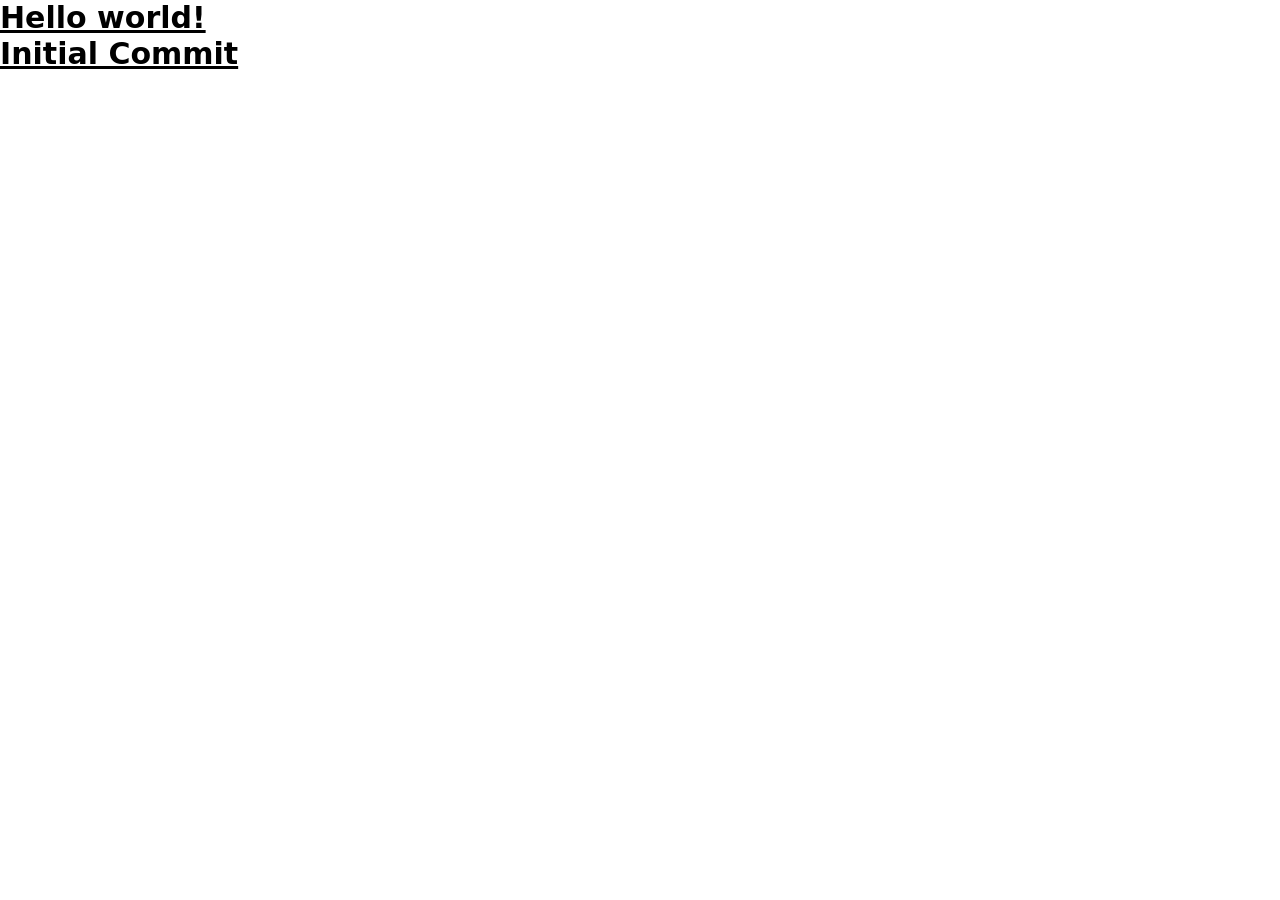
==== index.html @ a4fda8e8 "Updates" ====
<!DOCTYPE html>
<html lang="en">
	<head>
		<meta charset="utf-8" />
		<link rel="icon" href="./favicon.png" />
		<meta name="viewport" content="width=device-width, initial-scale=1" />
		<meta http-equiv="content-security-policy" content="">
	<link rel="stylesheet" href="/_app/immutable/assets/pages/__layout.svelte-05d50b93.css">
	<link rel="modulepreload" href="/_app/immutable/start-c44d522a.js">
	<link rel="modulepreload" href="/_app/immutable/chunks/index-f02a7858.js">
	<link rel="modulepreload" href="/_app/immutable/pages/__layout.svelte-0ac53fc9.js">
	<link rel="modulepreload" href="/_app/immutable/pages/index.svelte-ca4d57c5.js">
	</head>
	<body>
		<div>


<h1 class="text-3xl font-bold underline">Hello world!</h1>
<h1 class="text-3xl font-bold underline">Initial Commit</h1>


		<script type="module" data-sveltekit-hydrate="1opbhaj">
		import { start } from "/_app/immutable/start-c44d522a.js";
		start({
			target: document.querySelector('[data-sveltekit-hydrate="1opbhaj"]').parentNode,
			paths: {"base":"","assets":""},
			session: {},
			route: true,
			spa: false,
			trailing_slash: "never",
			hydrate: {
				status: 200,
				error: null,
				nodes: [0, 2],
				params: {},
				routeId: ""
			}
		});
	</script></div>
	</body>
</html>
---- _app/immutable/assets/pages/__layout.svelte-05d50b93.css ----
*,:before,:after{box-sizing:border-box;border-width:0;border-style:solid;border-color:#e5e7eb}:before,:after{--tw-content:""}html{line-height:1.5;-webkit-text-size-adjust:100%;-moz-tab-size:4;-o-tab-size:4;tab-size:4;font-family:ui-sans-serif,system-ui,-apple-system,BlinkMacSystemFont,Segoe UI,Roboto,Helvetica Neue,Arial,Noto Sans,sans-serif,"Apple Color Emoji","Segoe UI Emoji",Segoe UI Symbol,"Noto Color Emoji"}body{margin:0;line-height:inherit}hr{height:0;color:inherit;border-top-width:1px}abbr:where([title]){-webkit-text-decoration:underline dotted;text-decoration:underline dotted}h1,h2,h3,h4,h5,h6{font-size:inherit;font-weight:inherit}a{color:inherit;text-decoration:inherit}b,strong{font-weight:bolder}code,kbd,samp,pre{font-family:ui-monospace,SFMono-Regular,Menlo,Monaco,Consolas,Liberation Mono,Courier New,monospace;font-size:1em}small{font-size:80%}sub,sup{font-size:75%;line-height:0;position:relative;vertical-align:baseline}sub{bottom:-.25em}sup{top:-.5em}table{text-indent:0;border-color:inherit;border-collapse:collapse}button,input,optgroup,select,textarea{font-family:inherit;font-size:100%;line-height:inherit;color:inherit;margin:0;padding:0}button,select{text-transform:none}button,[type=button],[type=reset],[type=submit]{-webkit-appearance:button;background-color:transparent;background-image:none}:-moz-focusring{outline:auto}:-moz-ui-invalid{box-shadow:none}progress{vertical-align:baseline}::-webkit-inner-spin-button,::-webkit-outer-spin-button{height:auto}[type=search]{-webkit-appearance:textfield;outline-offset:-2px}::-webkit-search-decoration{-webkit-appearance:none}::-webkit-file-upload-button{-webkit-appearance:button;font:inherit}summary{display:list-item}blockquote,dl,dd,h1,h2,h3,h4,h5,h6,hr,figure,p,pre{margin:0}fieldset{margin:0;padding:0}legend{padding:0}ol,ul,menu{list-style:none;margin:0;padding:0}textarea{resize:vertical}input::-moz-placeholder,textarea::-moz-placeholder{opacity:1;color:#9ca3af}input:-ms-input-placeholder,textarea:-ms-input-placeholder{opacity:1;color:#9ca3af}input::placeholder,textarea::placeholder{opacity:1;color:#9ca3af}button,[role=button]{cursor:pointer}:disabled{cursor:default}img,svg,video,canvas,audio,iframe,embed,object{display:block;vertical-align:middle}img,video{max-width:100%;height:auto}[hidden]{display:none}*,:before,:after{--tw-translate-x:0;--tw-translate-y:0;--tw-rotate:0;--tw-skew-x:0;--tw-skew-y:0;--tw-scale-x:1;--tw-scale-y:1;--tw-pan-x: ;--tw-pan-y: ;--tw-pinch-zoom: ;--tw-scroll-snap-strictness:proximity;--tw-ordinal: ;--tw-slashed-zero: ;--tw-numeric-figure: ;--tw-numeric-spacing: ;--tw-numeric-fraction: ;--tw-ring-inset: ;--tw-ring-offset-width:0px;--tw-ring-offset-color:#fff;--tw-ring-color:rgb(59 130 246 / .5);--tw-ring-offset-shadow:0 0 #0000;--tw-ring-shadow:0 0 #0000;--tw-shadow:0 0 #0000;--tw-shadow-colored:0 0 #0000;--tw-blur: ;--tw-brightness: ;--tw-contrast: ;--tw-grayscale: ;--tw-hue-rotate: ;--tw-invert: ;--tw-saturate: ;--tw-sepia: ;--tw-drop-shadow: ;--tw-backdrop-blur: ;--tw-backdrop-brightness: ;--tw-backdrop-contrast: ;--tw-backdrop-grayscale: ;--tw-backdrop-hue-rotate: ;--tw-backdrop-invert: ;--tw-backdrop-opacity: ;--tw-backdrop-saturate: ;--tw-backdrop-sepia: }.text-3xl{font-size:1.875rem;line-height:2.25rem}.font-bold{font-weight:700}.underline{-webkit-text-decoration-line:underline;text-decoration-line:underline}
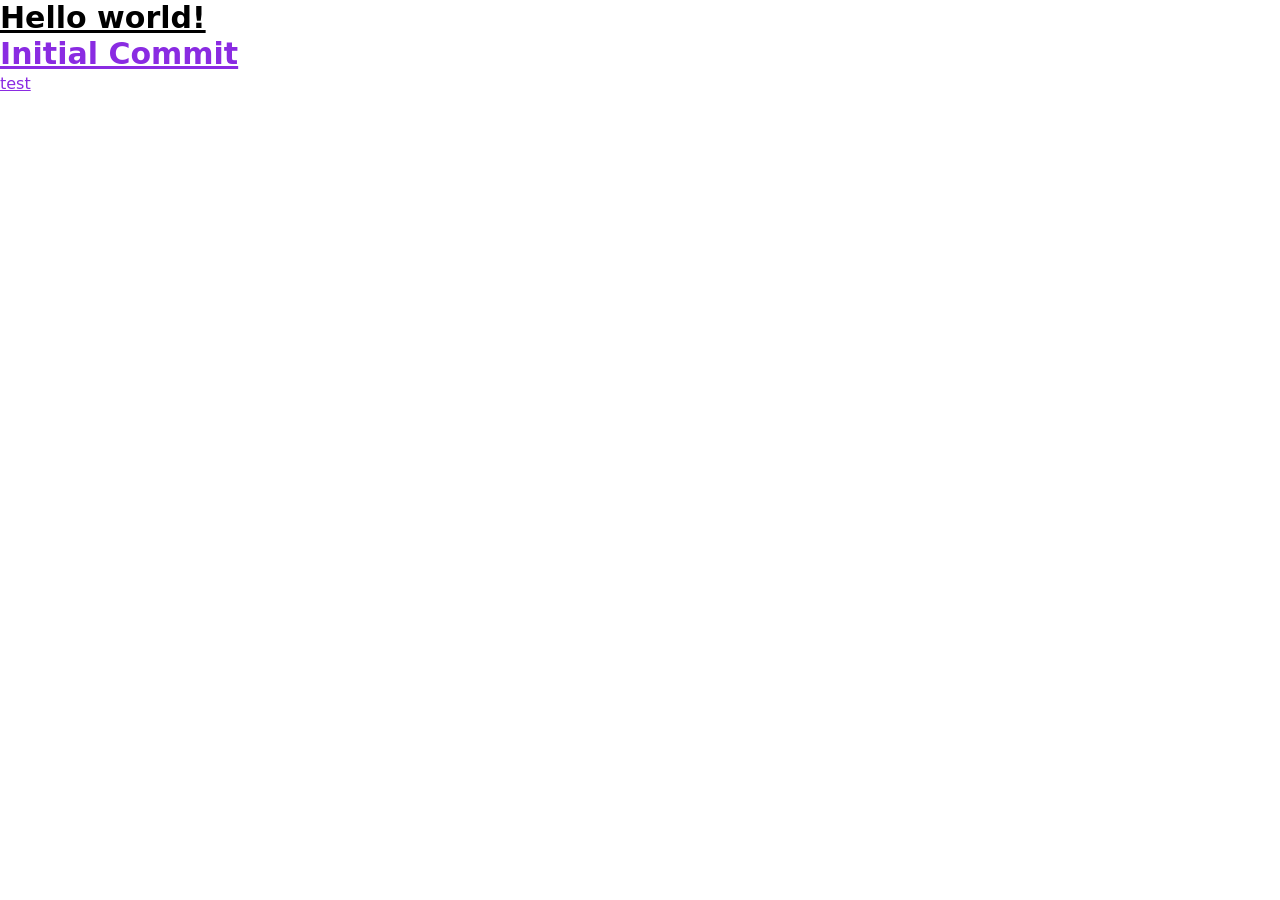
==== commit c1f96560: "Updates" ====
--- a/index.html
+++ b/index.html
@@ -6,23 +6,25 @@
 		<meta name="viewport" content="width=device-width, initial-scale=1" />
 		<meta http-equiv="content-security-policy" content="">
 	<link rel="stylesheet" href="/_app/immutable/assets/pages/__layout.svelte-05d50b93.css">
-	<link rel="modulepreload" href="/_app/immutable/start-c44d522a.js">
+	<link rel="stylesheet" href="/_app/immutable/assets/pages/index.svelte-e687a45d.css">
+	<link rel="modulepreload" href="/_app/immutable/start-adaed55a.js">
 	<link rel="modulepreload" href="/_app/immutable/chunks/index-f02a7858.js">
 	<link rel="modulepreload" href="/_app/immutable/pages/__layout.svelte-0ac53fc9.js">
-	<link rel="modulepreload" href="/_app/immutable/pages/index.svelte-ca4d57c5.js">
+	<link rel="modulepreload" href="/_app/immutable/pages/index.svelte-b8cdf6c2.js">
 	</head>
 	<body>
 		<div>
 
 
 <h1 class="text-3xl font-bold underline">Hello world!</h1>
-<h1 class="text-3xl font-bold underline">Initial Commit</h1>
+<h1 class="text-3xl font-bold underline svelte-a7oxug">Initial Commit</h1>
+<h1 class="svelte-a7oxug">test</h1>
 
 
-		<script type="module" data-sveltekit-hydrate="1opbhaj">
-		import { start } from "/_app/immutable/start-c44d522a.js";
+		<script type="module" data-sveltekit-hydrate="1y1jumj">
+		import { start } from "/_app/immutable/start-adaed55a.js";
 		start({
-			target: document.querySelector('[data-sveltekit-hydrate="1opbhaj"]').parentNode,
+			target: document.querySelector('[data-sveltekit-hydrate="1y1jumj"]').parentNode,
 			paths: {"base":"","assets":""},
 			session: {},
 			route: true,
--- a/_app/immutable/assets/pages/index.svelte-e687a45d.css
+++ b/_app/immutable/assets/pages/index.svelte-e687a45d.css
@@ -0,0 +1 @@
+h1.svelte-a7oxug{text-decoration:underline;color:#8a2be2}
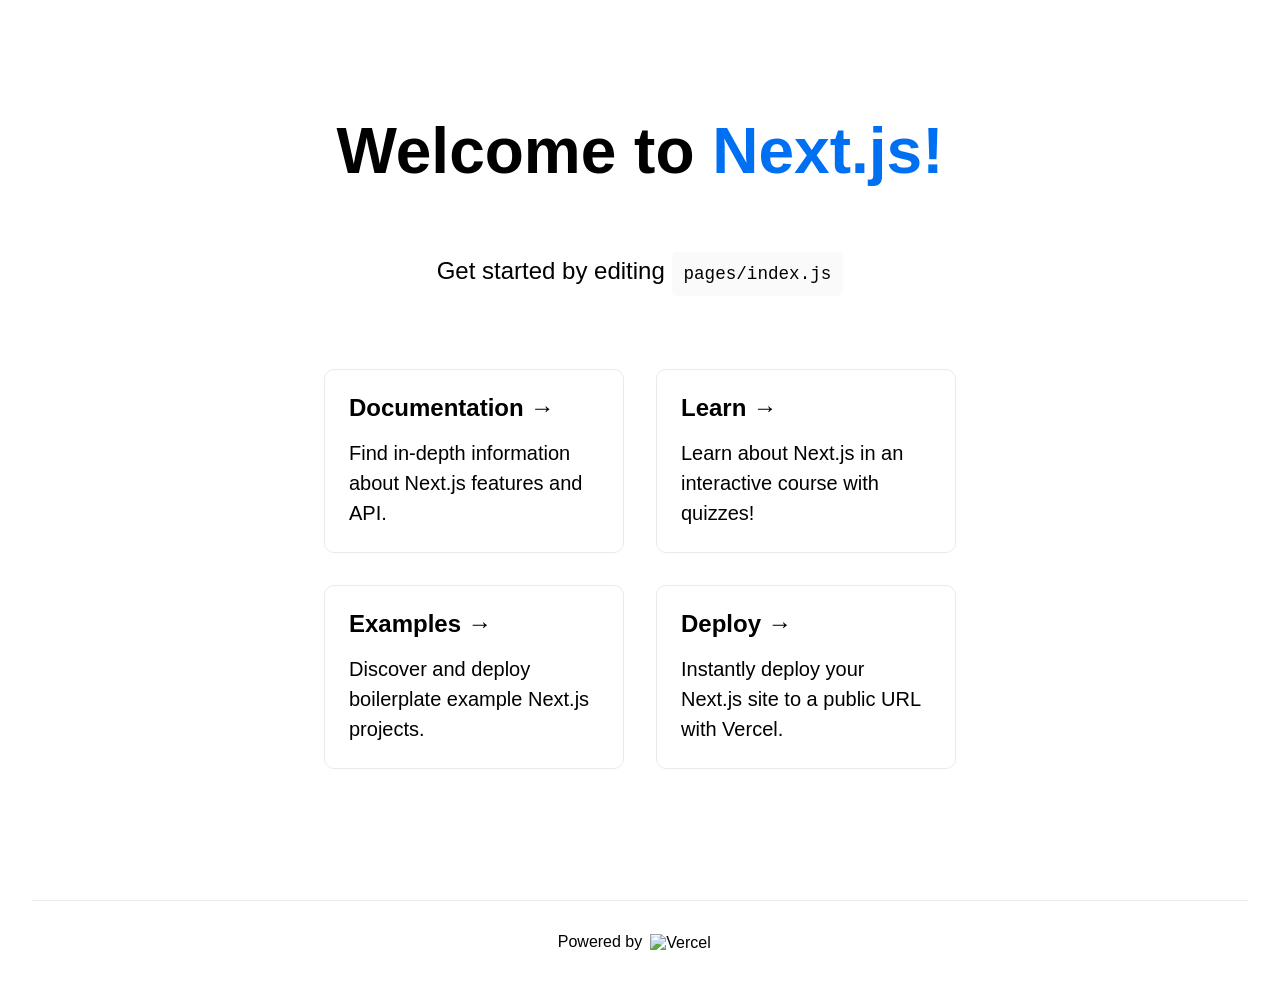
==== commit 76aa81bf: "Updates" ====
--- a/index.html
+++ b/index.html
@@ -1,43 +1 @@
-<!DOCTYPE html>
-<html lang="en">
-	<head>
-		<meta charset="utf-8" />
-		<link rel="icon" href="./favicon.png" />
-		<meta name="viewport" content="width=device-width, initial-scale=1" />
-		<meta http-equiv="content-security-policy" content="">
-	<link rel="stylesheet" href="/_app/immutable/assets/pages/__layout.svelte-05d50b93.css">
-	<link rel="stylesheet" href="/_app/immutable/assets/pages/index.svelte-e687a45d.css">
-	<link rel="modulepreload" href="/_app/immutable/start-adaed55a.js">
-	<link rel="modulepreload" href="/_app/immutable/chunks/index-f02a7858.js">
-	<link rel="modulepreload" href="/_app/immutable/pages/__layout.svelte-0ac53fc9.js">
-	<link rel="modulepreload" href="/_app/immutable/pages/index.svelte-b8cdf6c2.js">
-	</head>
-	<body>
-		<div>
-
-
-<h1 class="text-3xl font-bold underline">Hello world!</h1>
-<h1 class="text-3xl font-bold underline svelte-a7oxug">Initial Commit</h1>
-<h1 class="svelte-a7oxug">test</h1>
-
-
-		<script type="module" data-sveltekit-hydrate="1y1jumj">
-		import { start } from "/_app/immutable/start-adaed55a.js";
-		start({
-			target: document.querySelector('[data-sveltekit-hydrate="1y1jumj"]').parentNode,
-			paths: {"base":"","assets":""},
-			session: {},
-			route: true,
-			spa: false,
-			trailing_slash: "never",
-			hydrate: {
-				status: 200,
-				error: null,
-				nodes: [0, 2],
-				params: {},
-				routeId: ""
-			}
-		});
-	</script></div>
-	</body>
-</html>
+<!DOCTYPE html><html><head><meta name="viewport" content="width=device-width"/><meta charSet="utf-8"/><title>Create Next App</title><meta name="description" content="Generated by create next app"/><link rel="icon" href="/favicon.ico"/><meta name="next-head-count" content="5"/><link rel="preload" href="/_next/static/css/27d177a30947857b.css" as="style"/><link rel="stylesheet" href="/_next/static/css/27d177a30947857b.css" data-n-g=""/><link rel="preload" href="/_next/static/css/149b18973e5508c7.css" as="style"/><link rel="stylesheet" href="/_next/static/css/149b18973e5508c7.css" data-n-p=""/><noscript data-n-css=""></noscript><script defer="" nomodule="" src="/_next/static/chunks/polyfills-5cd94c89d3acac5f.js"></script><script src="/_next/static/chunks/webpack-69bfa6990bb9e155.js" defer=""></script><script src="/_next/static/chunks/framework-1f10003e17636e37.js" defer=""></script><script src="/_next/static/chunks/main-35f06ba0f7da9325.js" defer=""></script><script src="/_next/static/chunks/pages/_app-69da446bea935969.js" defer=""></script><script src="/_next/static/chunks/129-2745b459faf0d143.js" defer=""></script><script src="/_next/static/chunks/pages/index-d413f9a529c104bf.js" defer=""></script><script src="/_next/static/ciEZevK73TTrxqAEE9ibV/_buildManifest.js" defer=""></script><script src="/_next/static/ciEZevK73TTrxqAEE9ibV/_ssgManifest.js" defer=""></script><script src="/_next/static/ciEZevK73TTrxqAEE9ibV/_middlewareManifest.js" defer=""></script></head><body><div id="__next"><div class="Home_container__bCOhY"><main class="Home_main__nLjiQ"><h1 class="Home_title__T09hD">Welcome to <!-- --><a href="https://nextjs.org">Next.js!</a></h1><p class="Home_description__41Owk">Get started by editing<!-- --> <!-- --><code class="Home_code__suPER">pages/index.js</code></p><div class="Home_grid__GxQ85"><a href="https://nextjs.org/docs" class="Home_card___LpL1"><h2>Documentation →</h2><p>Find in-depth information about Next.js features and API.</p></a><a href="https://nextjs.org/learn" class="Home_card___LpL1"><h2>Learn →</h2><p>Learn about Next.js in an interactive course with quizzes!</p></a><a href="https://github.com/vercel/next.js/tree/canary/examples" class="Home_card___LpL1"><h2>Examples →</h2><p>Discover and deploy boilerplate example Next.js projects.</p></a><a href="https://vercel.com/new?utm_source=create-next-app&amp;utm_medium=default-template&amp;utm_campaign=create-next-app" class="Home_card___LpL1"><h2>Deploy →</h2><p>Instantly deploy your Next.js site to a public URL with Vercel.</p></a></div></main><footer class="Home_footer____T7K"><a href="https://vercel.com?utm_source=create-next-app&amp;utm_medium=default-template&amp;utm_campaign=create-next-app" target="_blank" rel="noopener noreferrer">Powered by<!-- --> <!-- --><span class="Home_logo__27_tb"></span></a></footer></div></div><script id="__NEXT_DATA__" type="application/json">{"props":{"pageProps":{}},"page":"/","query":{},"buildId":"ciEZevK73TTrxqAEE9ibV","nextExport":true,"autoExport":true,"isFallback":false,"scriptLoader":[]}</script></body></html>
--- a/_next/static/css/27d177a30947857b.css
+++ b/_next/static/css/27d177a30947857b.css
@@ -0,0 +1 @@
+body,html{padding:0;margin:0;font-family:-apple-system,BlinkMacSystemFont,Segoe UI,Roboto,Oxygen,Ubuntu,Cantarell,Fira Sans,Droid Sans,Helvetica Neue,sans-serif}a{color:inherit;text-decoration:none}*{box-sizing:border-box}
--- a/_next/static/css/27d177a30947857b.css
+++ b/_next/static/css/27d177a30947857b.css
@@ -0,0 +1 @@
+body,html{padding:0;margin:0;font-family:-apple-system,BlinkMacSystemFont,Segoe UI,Roboto,Oxygen,Ubuntu,Cantarell,Fira Sans,Droid Sans,Helvetica Neue,sans-serif}a{color:inherit;text-decoration:none}*{box-sizing:border-box}
--- a/_next/static/css/149b18973e5508c7.css
+++ b/_next/static/css/149b18973e5508c7.css
@@ -0,0 +1 @@
+.Home_container__bCOhY{padding:0 2rem}.Home_main__nLjiQ{min-height:100vh;padding:4rem 0;flex:1 1;flex-direction:column}.Home_footer____T7K,.Home_main__nLjiQ{display:flex;justify-content:center;align-items:center}.Home_footer____T7K{flex:1 1;padding:2rem 0;border-top:1px solid #eaeaea}.Home_footer____T7K a{display:flex;justify-content:center;align-items:center;flex-grow:1}.Home_title__T09hD a{color:#0070f3;text-decoration:none}.Home_title__T09hD a:active,.Home_title__T09hD a:focus,.Home_title__T09hD a:hover{text-decoration:underline}.Home_title__T09hD{margin:0;line-height:1.15;font-size:4rem}.Home_description__41Owk,.Home_title__T09hD{text-align:center}.Home_description__41Owk{margin:4rem 0;line-height:1.5;font-size:1.5rem}.Home_code__suPER{background:#fafafa;border-radius:5px;padding:.75rem;font-size:1.1rem;font-family:Menlo,Monaco,Lucida Console,Liberation Mono,DejaVu Sans Mono,Bitstream Vera Sans Mono,Courier New,monospace}.Home_grid__GxQ85{display:flex;align-items:center;justify-content:center;flex-wrap:wrap;max-width:800px}.Home_card___LpL1{margin:1rem;padding:1.5rem;text-align:left;color:inherit;text-decoration:none;border:1px solid #eaeaea;border-radius:10px;transition:color .15s ease,border-color .15s ease;max-width:300px}.Home_card___LpL1:active,.Home_card___LpL1:focus,.Home_card___LpL1:hover{color:#0070f3;border-color:#0070f3}.Home_card___LpL1 h2{margin:0 0 1rem;font-size:1.5rem}.Home_card___LpL1 p{margin:0;font-size:1.25rem;line-height:1.5}.Home_logo__27_tb{height:1em;margin-left:.5rem}@media (max-width:600px){.Home_grid__GxQ85{width:100%;flex-direction:column}}
--- a/_next/static/css/149b18973e5508c7.css
+++ b/_next/static/css/149b18973e5508c7.css
@@ -0,0 +1 @@
+.Home_container__bCOhY{padding:0 2rem}.Home_main__nLjiQ{min-height:100vh;padding:4rem 0;flex:1 1;flex-direction:column}.Home_footer____T7K,.Home_main__nLjiQ{display:flex;justify-content:center;align-items:center}.Home_footer____T7K{flex:1 1;padding:2rem 0;border-top:1px solid #eaeaea}.Home_footer____T7K a{display:flex;justify-content:center;align-items:center;flex-grow:1}.Home_title__T09hD a{color:#0070f3;text-decoration:none}.Home_title__T09hD a:active,.Home_title__T09hD a:focus,.Home_title__T09hD a:hover{text-decoration:underline}.Home_title__T09hD{margin:0;line-height:1.15;font-size:4rem}.Home_description__41Owk,.Home_title__T09hD{text-align:center}.Home_description__41Owk{margin:4rem 0;line-height:1.5;font-size:1.5rem}.Home_code__suPER{background:#fafafa;border-radius:5px;padding:.75rem;font-size:1.1rem;font-family:Menlo,Monaco,Lucida Console,Liberation Mono,DejaVu Sans Mono,Bitstream Vera Sans Mono,Courier New,monospace}.Home_grid__GxQ85{display:flex;align-items:center;justify-content:center;flex-wrap:wrap;max-width:800px}.Home_card___LpL1{margin:1rem;padding:1.5rem;text-align:left;color:inherit;text-decoration:none;border:1px solid #eaeaea;border-radius:10px;transition:color .15s ease,border-color .15s ease;max-width:300px}.Home_card___LpL1:active,.Home_card___LpL1:focus,.Home_card___LpL1:hover{color:#0070f3;border-color:#0070f3}.Home_card___LpL1 h2{margin:0 0 1rem;font-size:1.5rem}.Home_card___LpL1 p{margin:0;font-size:1.25rem;line-height:1.5}.Home_logo__27_tb{height:1em;margin-left:.5rem}@media (max-width:600px){.Home_grid__GxQ85{width:100%;flex-direction:column}}
